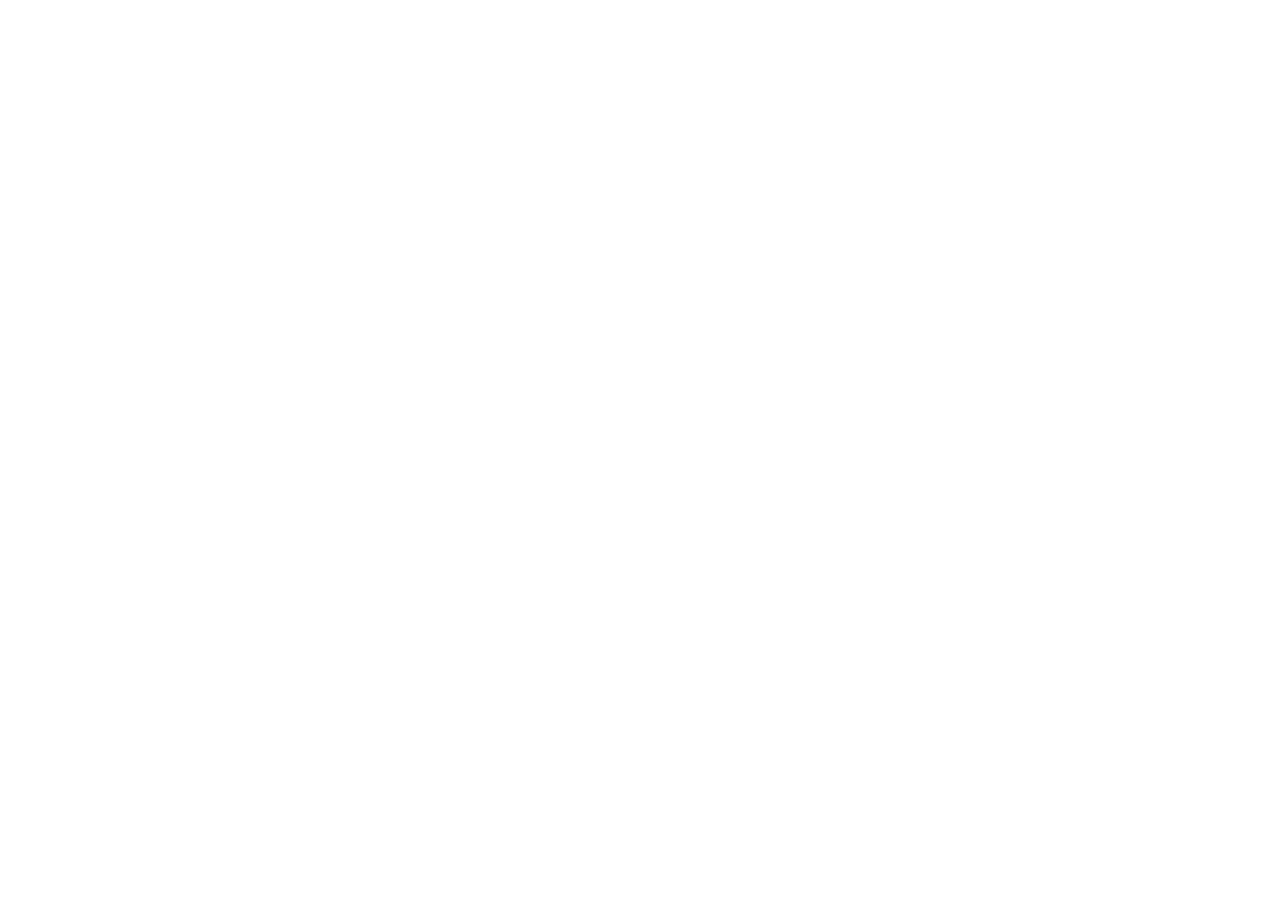
==== index.html @ 2e4ede08 "avance index y" ====
<!DOCTYPE html>
<html lang="en">
<head>
    <meta charset="UTF-8">
    <meta name="viewport" content="width=device-width, initial-scale=1.0">
    <link href="https://cdn.jsdelivr.net/npm/bootstrap@5.3.2/dist/css/bootstrap.min.css" rel="stylesheet" integrity="sha384-T3c6CoIi6uLrA9TneNEoa7RxnatzjcDSCmG1MXxSR1GAsXEV/Dwwykc2MPK8M2HN" crossorigin="anonymous">
    <link rel="stylesheet" href="../css/style.css">
    <title>sing-in</title>
</head>
<body>
    <form action="router.php" method="post">

    </form>
</body>
</html>
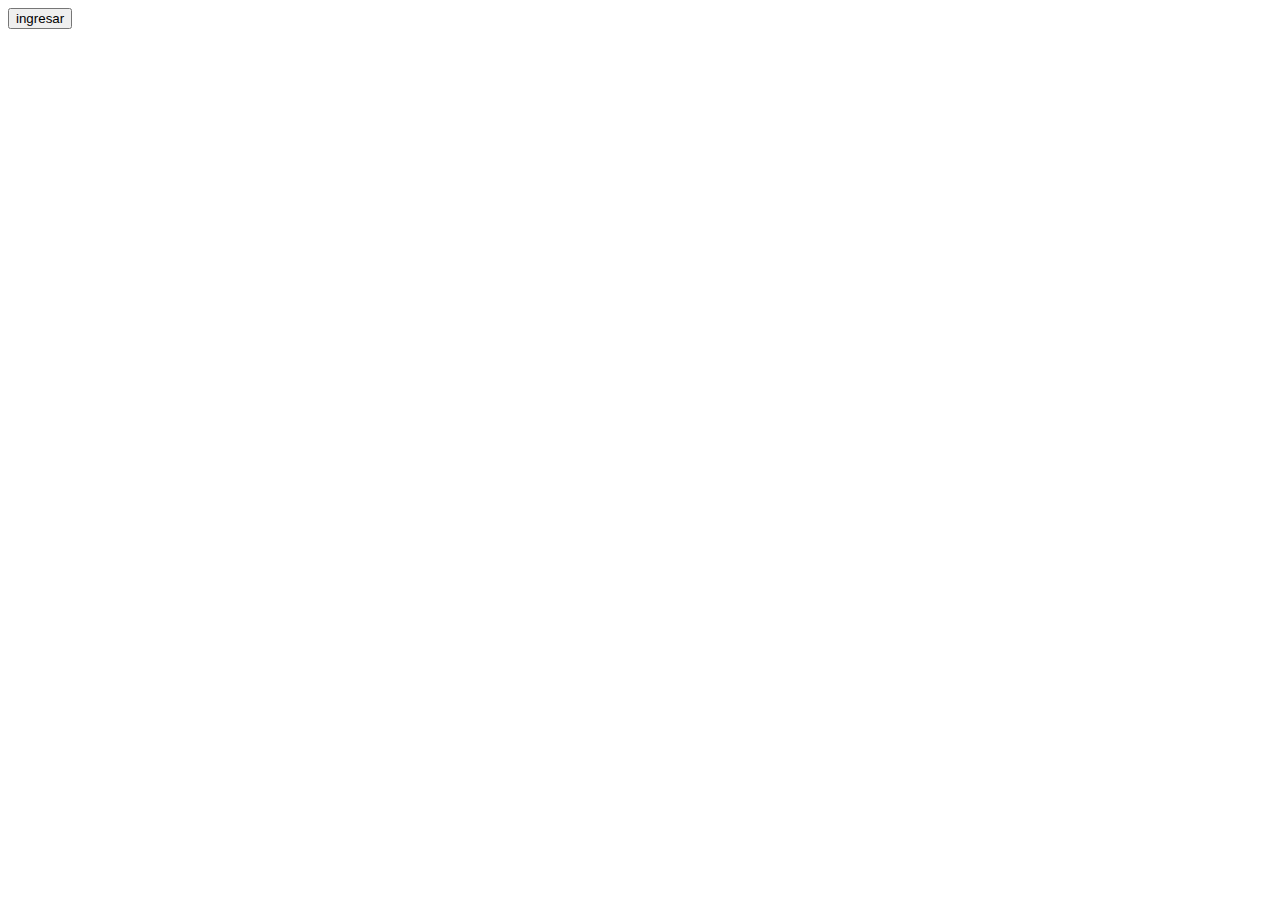
==== commit 646fb701: "avance index" ====
--- a/index.html
+++ b/index.html
@@ -10,6 +10,8 @@
 <body>
     <form action="router.php" method="post">
 
+        <button type="submit">ingresar</button>
     </form>
+
 </body>
 </html>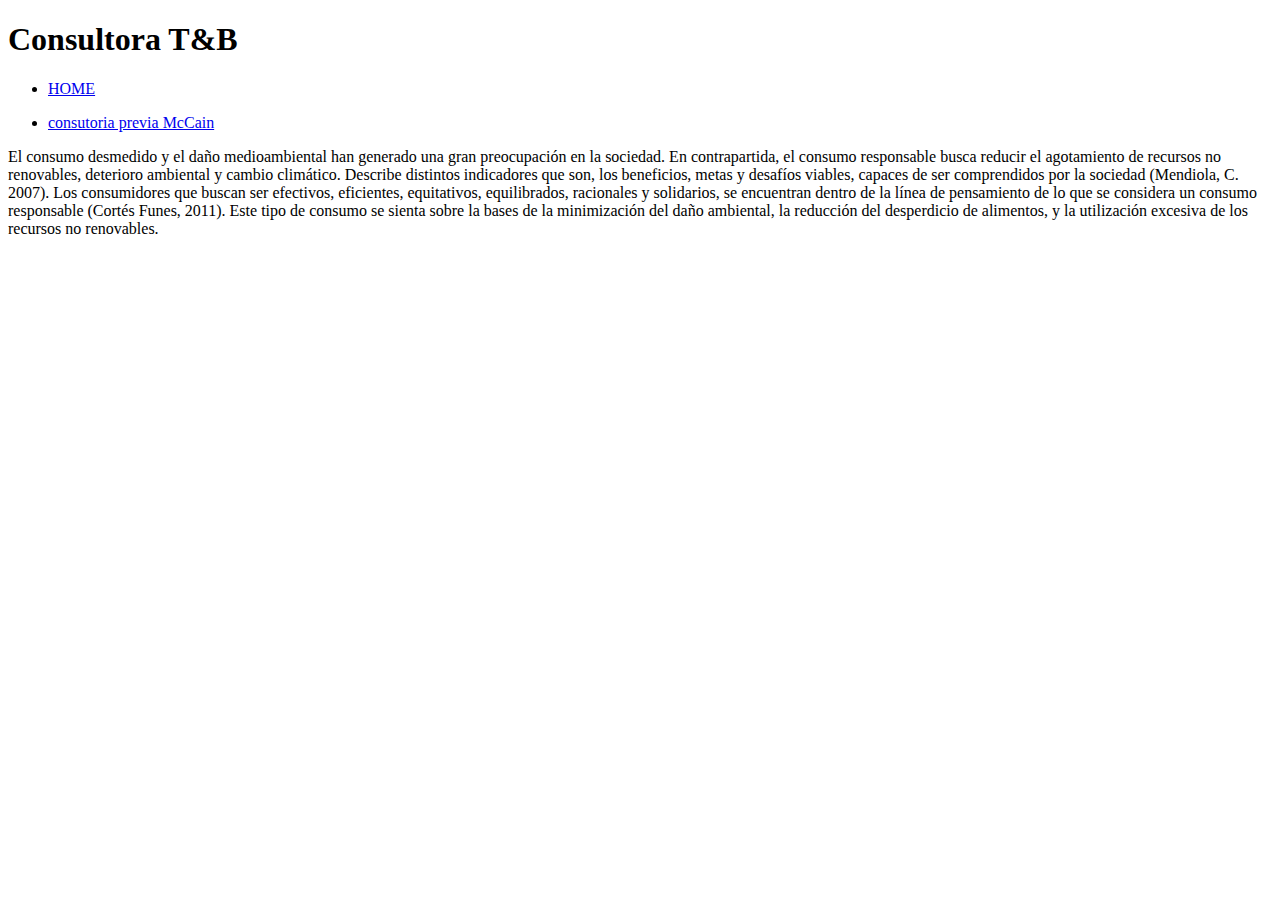
==== commit 20e40aa9: "restructuracion" ====
--- a/index.html
+++ b/index.html
@@ -1,3 +1,4 @@
+
 <!DOCTYPE html>
 <html lang="en">
 <head>
@@ -5,13 +6,31 @@
     <meta name="viewport" content="width=device-width, initial-scale=1.0">
     <link href="https://cdn.jsdelivr.net/npm/bootstrap@5.3.2/dist/css/bootstrap.min.css" rel="stylesheet" integrity="sha384-T3c6CoIi6uLrA9TneNEoa7RxnatzjcDSCmG1MXxSR1GAsXEV/Dwwykc2MPK8M2HN" crossorigin="anonymous">
     <link rel="stylesheet" href="../css/style.css">
-    <title>sing-in</title>
+    <title>nombre del sitio</title>
 </head>
 <body>
-    <form action="router.php" method="post">
+    <header>
+        <h1>Consultora T&B</h1>
+        <form action="router.php" method="post">
+            <nav>
+                <ul>
+                    <li><a href="index.html">HOME</a></li>
+                </ul>
+                <ul>
+                    <li><a href="templates/muestraInfo.html">consutoria previa McCain</a></li>
+                </ul>
+            </nav>
+        </form>
 
-        <button type="submit">ingresar</button>
-    </form>
+    </header>
+
+
+    <section>
+        <title><h3>¿sabias que?</h3></title>
+        <p>El consumo desmedido y el daño medioambiental han generado una gran preocupación en la sociedad. En contrapartida, el consumo responsable busca reducir el agotamiento de recursos no renovables, deterioro ambiental y cambio climático. Describe distintos indicadores que son, los beneficios, metas y desafíos viables, capaces de ser comprendidos por la sociedad (Mendiola, C. 2007).
+            Los consumidores que buscan ser efectivos, eficientes, equitativos, equilibrados, racionales y solidarios, se encuentran dentro de la línea de pensamiento de lo que se considera un consumo responsable (Cortés Funes, 2011). Este tipo de consumo se sienta sobre la bases de la minimización del daño ambiental, la reducción del desperdicio de alimentos, y la utilización excesiva de los recursos no renovables. 
+        </p>
+    </section>
 
 </body>
 </html>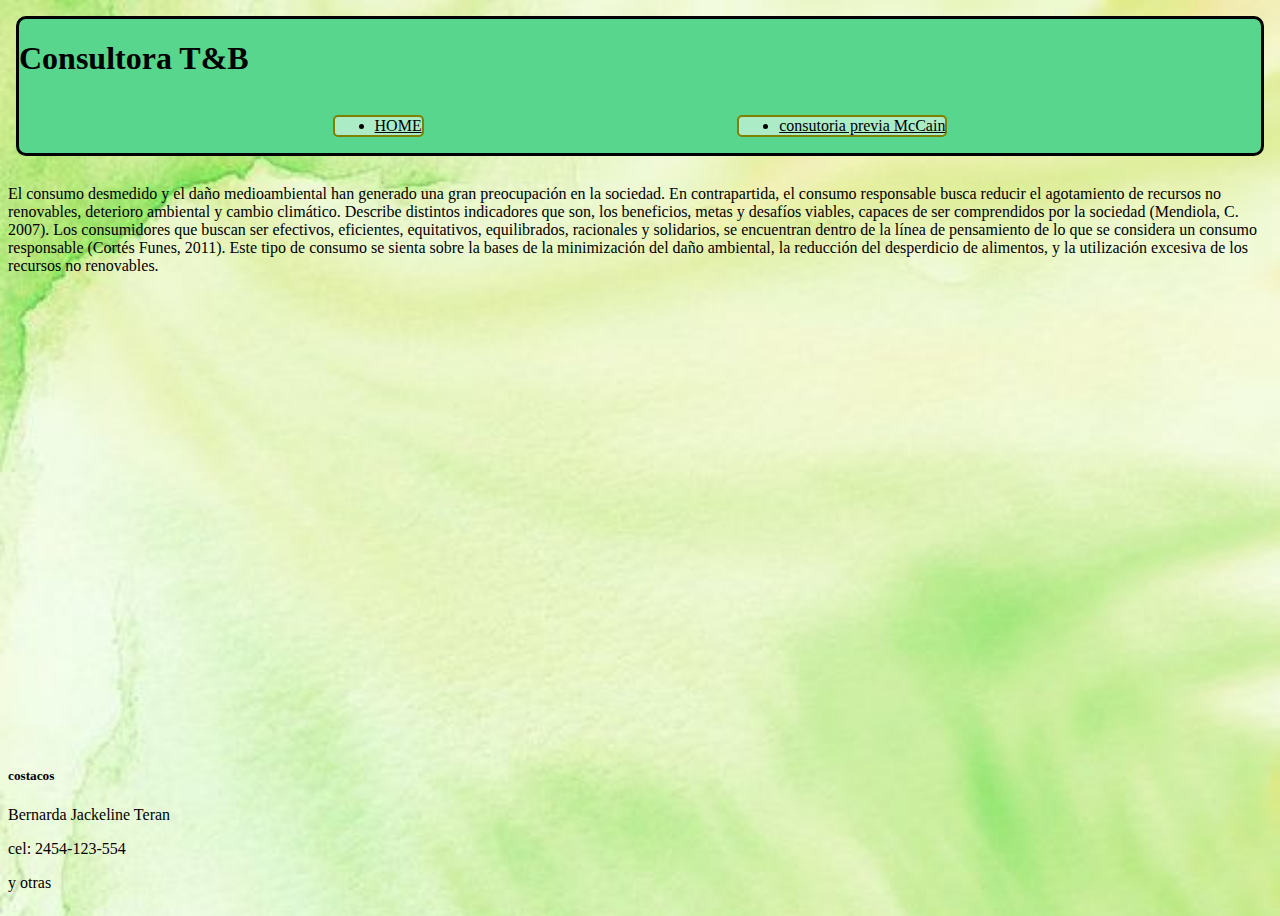
==== commit 07d2994a: "casi terminada" ====
--- a/index.html
+++ b/index.html
@@ -5,22 +5,22 @@
     <meta charset="UTF-8">
     <meta name="viewport" content="width=device-width, initial-scale=1.0">
     <link href="https://cdn.jsdelivr.net/npm/bootstrap@5.3.2/dist/css/bootstrap.min.css" rel="stylesheet" integrity="sha384-T3c6CoIi6uLrA9TneNEoa7RxnatzjcDSCmG1MXxSR1GAsXEV/Dwwykc2MPK8M2HN" crossorigin="anonymous">
-    <link rel="stylesheet" href="../css/style.css">
+    <link rel="stylesheet" href="./css/style.css">
     <title>nombre del sitio</title>
 </head>
 <body>
     <header>
         <h1>Consultora T&B</h1>
-        <form action="router.php" method="post">
+        <div class="divnav">
             <nav>
-                <ul>
-                    <li><a href="index.html">HOME</a></li>
+                <ul class="nav justify-content-center , ulnav ">
+                    <li class="nav-item"><a class="nav-link" href="index.html" style="color: black;">HOME</a></li>
                 </ul>
-                <ul>
-                    <li><a href="templates/muestraInfo.html">consutoria previa McCain</a></li>
+                <ul class="nav justify-content-center , ulnav">
+                    <li lass="nav justify-content-center"><a class="nav-link" href="templates/muestraInfo.html" style="color: black;">consutoria previa McCain</a></li>
                 </ul>
             </nav>
-        </form>
+        </div>
 
     </header>
 
@@ -32,5 +32,15 @@
         </p>
     </section>
 
+
+    
+<footer>
+    <h5>costacos</h5>
+    <p>Bernarda Jackeline Teran</p>
+    <p>cel: 2454-123-554</p>
+
+    <p>y otras</p>
+</footer>
+
 </body>
 </html>--- a/css/style.css
+++ b/css/style.css
@@ -0,0 +1,41 @@
+
+body{
+    display:grid;
+    min-height: 100vh;
+    grid-template-rows: auto 1fr auto;
+    background-image: url(../images/2ace769a96b7533ce9d72ee465960f5d.jpg);
+    background-repeat: no-repeat;
+    background-size: cover;
+}
+header{
+    align-items: center;
+    margin: 8px ;
+    border: 3px solid black;
+    border-radius: 10px;
+}
+header{
+    background-color: rgb(88, 214, 141 );
+    align-items: center;
+}
+section{
+    margin-top: 5px;
+    margin-bottom: 10px;
+}
+
+.divnav{
+    border-radius: 10px;
+}
+nav{
+    display: flex;
+    justify-content: space-evenly
+}
+footer{
+    margin-top: auto;
+}
+
+ul.ulnav{
+    background-color: rgb(171, 235, 198);
+
+    border: 2px solid olive;
+    border-radius: 5px;
+}
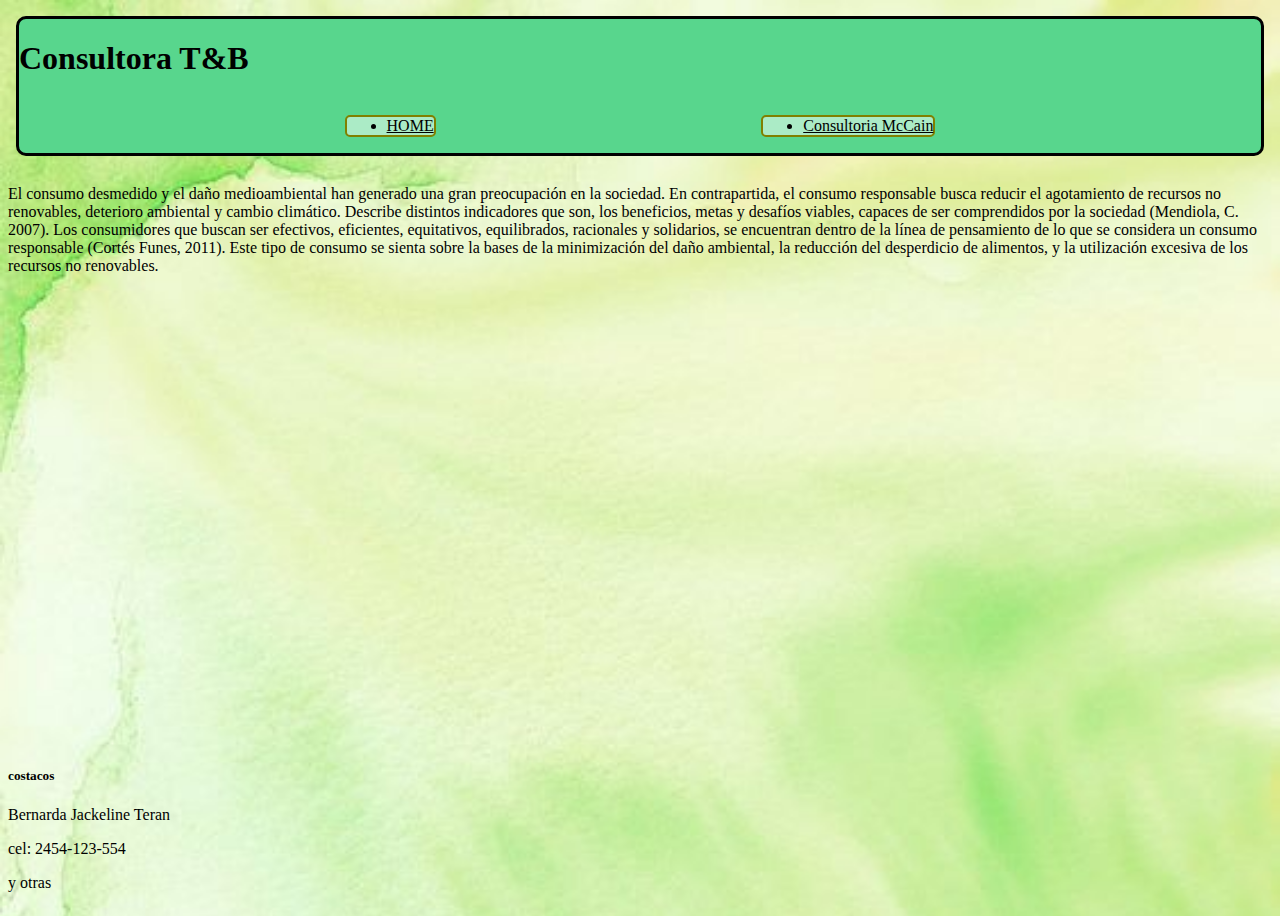
==== commit 2fe2c8ba: "finalizada" ====
--- a/index.html
+++ b/index.html
@@ -6,7 +6,7 @@
     <meta name="viewport" content="width=device-width, initial-scale=1.0">
     <link href="https://cdn.jsdelivr.net/npm/bootstrap@5.3.2/dist/css/bootstrap.min.css" rel="stylesheet" integrity="sha384-T3c6CoIi6uLrA9TneNEoa7RxnatzjcDSCmG1MXxSR1GAsXEV/Dwwykc2MPK8M2HN" crossorigin="anonymous">
     <link rel="stylesheet" href="./css/style.css">
-    <title>nombre del sitio</title>
+    <title>Consultora T&B</title>
 </head>
 <body>
     <header>
@@ -17,7 +17,7 @@
                     <li class="nav-item"><a class="nav-link" href="index.html" style="color: black;">HOME</a></li>
                 </ul>
                 <ul class="nav justify-content-center , ulnav">
-                    <li lass="nav justify-content-center"><a class="nav-link" href="templates/muestraInfo.html" style="color: black;">consutoria previa McCain</a></li>
+                    <li lass="nav justify-content-center"><a class="nav-link" href="templates/muestraInfo.html" style="color: black;">Consultoria McCain</a></li>
                 </ul>
             </nav>
         </div>
@@ -26,7 +26,7 @@
 
 
     <section>
-        <title><h3>¿sabias que?</h3></title>
+        <title><h3>¿Sabias Que?</h3></title>
         <p>El consumo desmedido y el daño medioambiental han generado una gran preocupación en la sociedad. En contrapartida, el consumo responsable busca reducir el agotamiento de recursos no renovables, deterioro ambiental y cambio climático. Describe distintos indicadores que son, los beneficios, metas y desafíos viables, capaces de ser comprendidos por la sociedad (Mendiola, C. 2007).
             Los consumidores que buscan ser efectivos, eficientes, equitativos, equilibrados, racionales y solidarios, se encuentran dentro de la línea de pensamiento de lo que se considera un consumo responsable (Cortés Funes, 2011). Este tipo de consumo se sienta sobre la bases de la minimización del daño ambiental, la reducción del desperdicio de alimentos, y la utilización excesiva de los recursos no renovables. 
         </p>
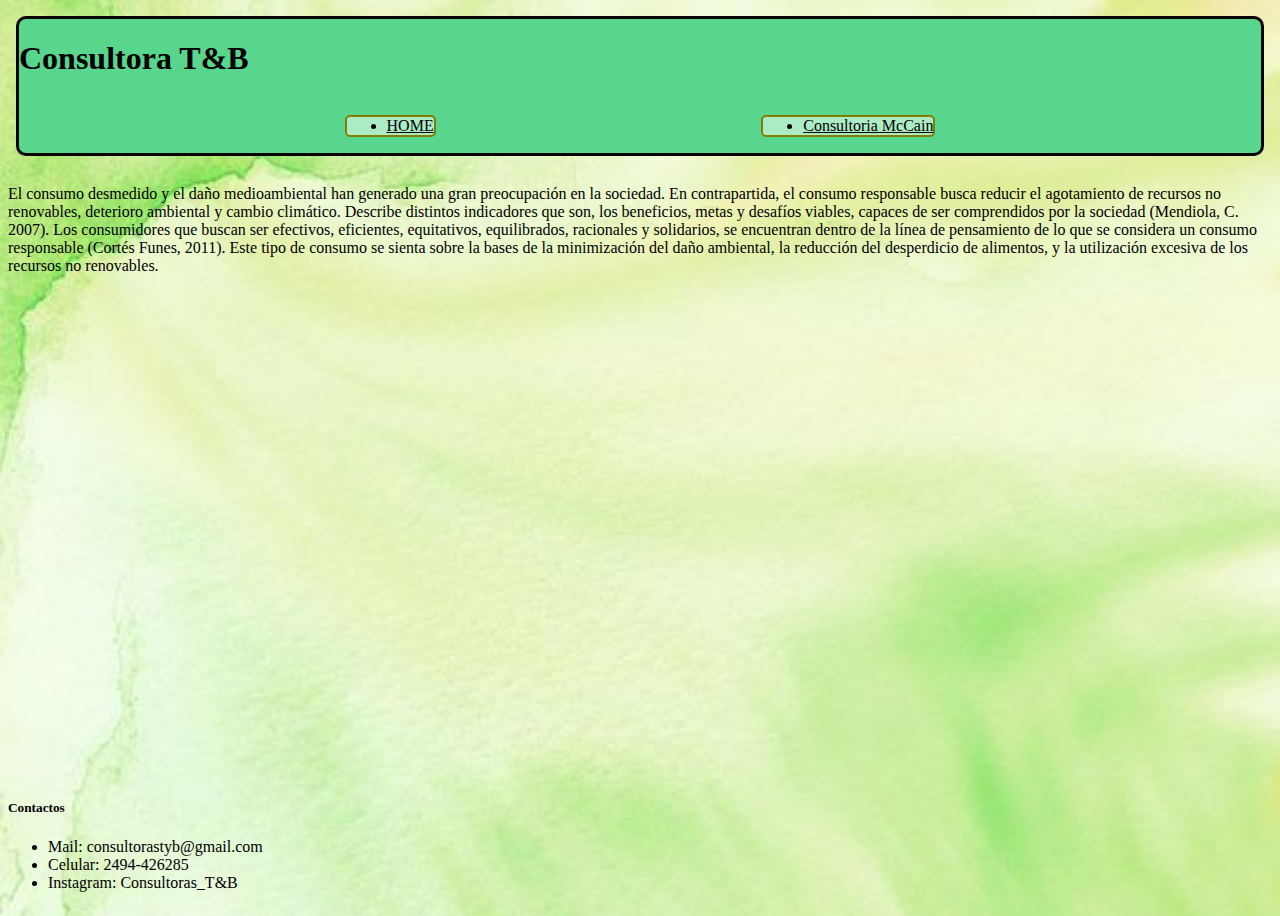
==== commit 0dbb0a57: "finalizada" ====
--- a/index.html
+++ b/index.html
@@ -35,11 +35,12 @@
 
     
 <footer>
-    <h5>costacos</h5>
-    <p>Bernarda Jackeline Teran</p>
-    <p>cel: 2454-123-554</p>
-
-    <p>y otras</p>
+    <h5>Contactos</h5>
+    <ul>
+        <li>Mail: consultorastyb@gmail.com</li>
+        <li>Celular: 2494-426285 </li>
+        <li>Instagram: Consultoras_T&B</li>
+    </ul>
 </footer>
 
 </body>
